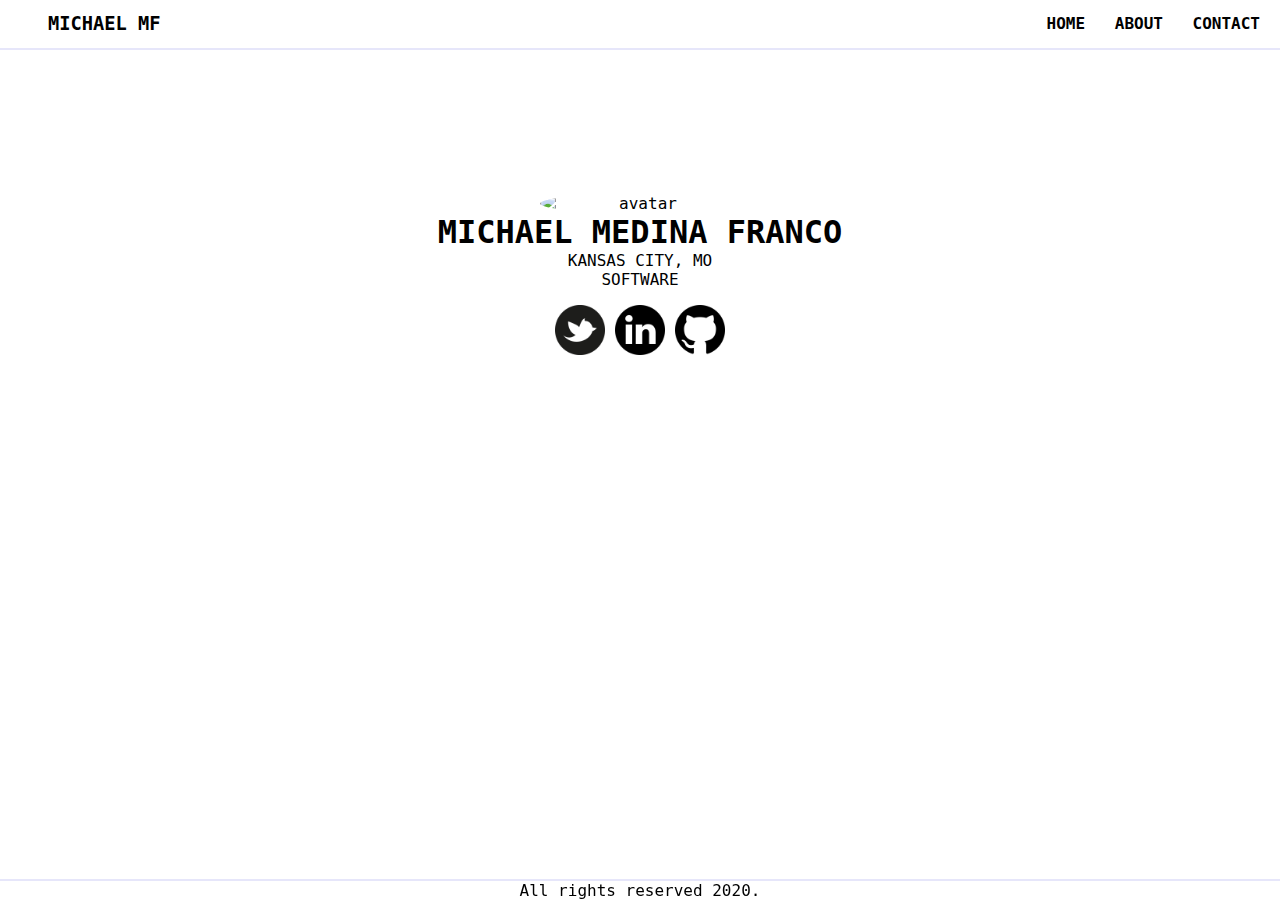
==== index.html @ 403079af "Update index.html" ====
<!DOCTYPE html>
 <html lang="en" xml:lang="en" xmlns="http://www.w3.org/1999/xhtml">
    <head>
        <meta charset="UTF-8">
        <meta name="description" content="Michael's Webiste">
        <meta name="keywords" content="HTML, CSS, JavaScript">
        <meta name="author" content="Michael Medina Franco">
        <meta name="viewport" content="width=device-width, initial-scale=1.0">
        <title>Michael</title>
        <link rel="stylesheet" type="text/css" href="style.css"/>    
    </head>
    <body>
        <!-- Websites navbar note: there is a way to make this a component and show on every page without having to write this code more than once -->
        <div id="navbar">
            <div id="title">
                <h3>MICHAEL MF</h3>
            </div>
            <div id="pages">
                <ul>
                    <li><a href="/thinkful/">HOME</a></li>
                    <li><a href="/thinkful/about.html">ABOUT</a></li>
                    <li><a href="mailto:micha3lmf@gmail.com">CONTACT</a></li>
                </ul>
            </div>
        </div>
        <!-- Avatar image that centers div -->
        <div class="avatar">
            <img src="/thinkful/avatar.jpg" class="img" alt="avatar" />
            <h1>MICHAEL MEDINA FRANCO </h1>
            <p>KANSAS CITY, MO</p>
            <span id="subTitle"></span>
            <div style="margin-top: 1em;">
                <a href="https://twitter.com/micha3lmf"><img src="twitter.png" style="width:50px;" alt="twitter"/></a>
                <a href="https://www.linkedin.com/in/michael-medina-franco-8207bb16a/"></a><img src="linkedin.png" style="width:50px;" alt="linkedin"/></a>
                <a href="https://github.com/MikkeMF"></a><img src="github.png" style="width:50px;" alt="github"/></a>
            </div>
            
            
        </div>

        <footer>
            All rights reserved 2020.
        </footer>
        <!-- Javascrpt to control text animation -->
        <script>
            let x = 0;
            let job = "SOFTWARE ENGINEER";
            let speed = 080;

            function titleWriter() {
                if ( x < job.length) {
                    document.getElementById("subTitle").innerHTML += job.charAt(x);
                    x++;
                    setTimeout(titleWriter, speed);
                
                }
            }
            titleWriter();
        </script>
    </body>
</html>
---- style.css ----
/* All written by Michael */

* {
    padding: 0;
    margin: 0;
    font-family: 'Fira Mono',monospace;
}

body {
    background-color: white;
}

#navbar {
    display: block;
    width: 100%;
    height: 3em;
    line-height: 3em;
    text-align: center;
    border-bottom-width:2px;
    border-bottom-color:lavender;
    border-bottom-style: solid;
    overflow: auto;
}

#navbar #title {
    margin-left: 3em;
    float: left;
    text-decoration: none;
    color: black;
    font-weight: bold;
    font-family: 'Fira Mono',monospace;
}

#navbar #title #subTitle {
    font-size: .5em;
}

#navbar #pages {

    float: right;
    
}

#navbar ul a {
    text-decoration: none;
    color: black;
    font-weight: bold;
    font-family: 'Fira Mono',monospace;
}

#navbar li
{
  display: inline;
  list-style-type: none;
  padding-right: 20px;
}

.avatar {
    position: relative;
    width: 100%;
    float: center;
    text-align: center;
    
}

.avatar .img {
    display: block;
    width: 200px;;
    margin-top: 9em;
    margin-left: auto;
    margin-right: auto;
    border-radius: 50%;
    
}

a img .social {
    width: 100px;
}

footer {
    position: fixed;
    left: 0;
    bottom: 0;
    width: 100%;
    border-top-width:2px;
    border-top-color:lavender;
    border-top-style: solid;
    text-align: center;
}
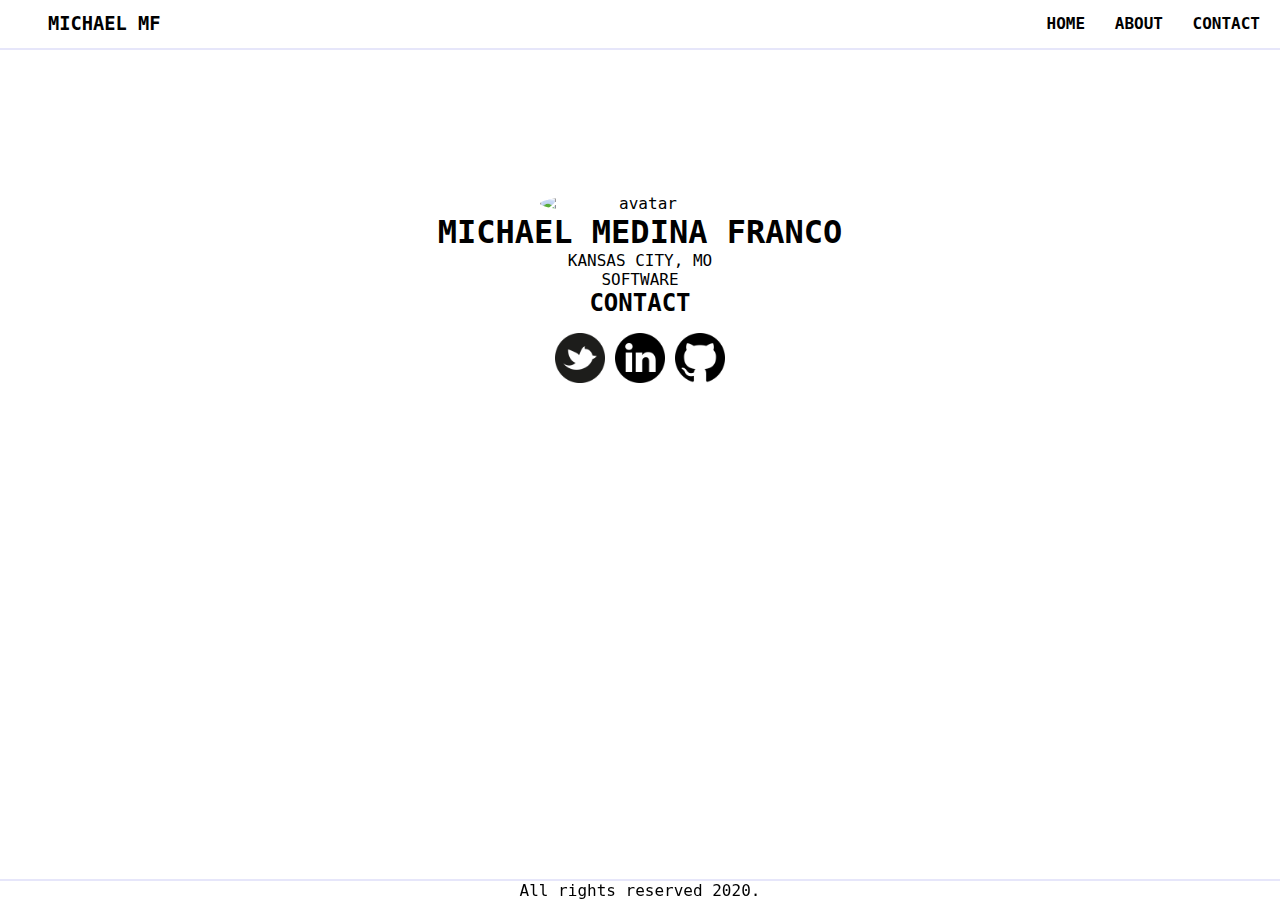
==== commit ec38f6ca: "Update index.html" ====
--- a/index.html
+++ b/index.html
@@ -24,16 +24,19 @@
             </div>
         </div>
         <!-- Avatar image that centers div -->
-        <div class="avatar">
-            <img src="/thinkful/avatar.jpg" class="img" alt="avatar" />
-            <h1>MICHAEL MEDINA FRANCO </h1>
-            <p>KANSAS CITY, MO</p>
-            <span id="subTitle"></span>
-            <div style="margin-top: 1em;">
-                <a href="https://twitter.com/micha3lmf"><img src="twitter.png" style="width:50px;" alt="twitter"/></a>
-                <a href="https://www.linkedin.com/in/michael-medina-franco-8207bb16a/"></a><img src="linkedin.png" style="width:50px;" alt="linkedin"/></a>
-                <a href="https://github.com/MikkeMF"></a><img src="github.png" style="width:50px;" alt="github"/></a>
-            </div>
+        <main>
+         <div class="avatar">
+             <img src="/thinkful/avatar.jpg" class="img" alt="avatar" />
+             <h1>MICHAEL MEDINA FRANCO </h1>
+             <p>KANSAS CITY, MO</p>
+             <span id="subTitle"></span>
+             <h2>CONTACT</h2>
+             <div style="margin-top: 1em;">
+                 <a href="https://twitter.com/micha3lmf"><img src="twitter.png" style="width:50px;" alt="twitter"/></a>
+                 <a href="https://www.linkedin.com/in/michael-medina-franco-8207bb16a/"><img src="linkedin.png" style="width:50px;" alt="linkedin"/></a>
+                 <a href="https://github.com/MikkeMF"><img src="github.png" style="width:50px;" alt="github"/></a>
+           </div>
+         </main>
             
             
         </div>
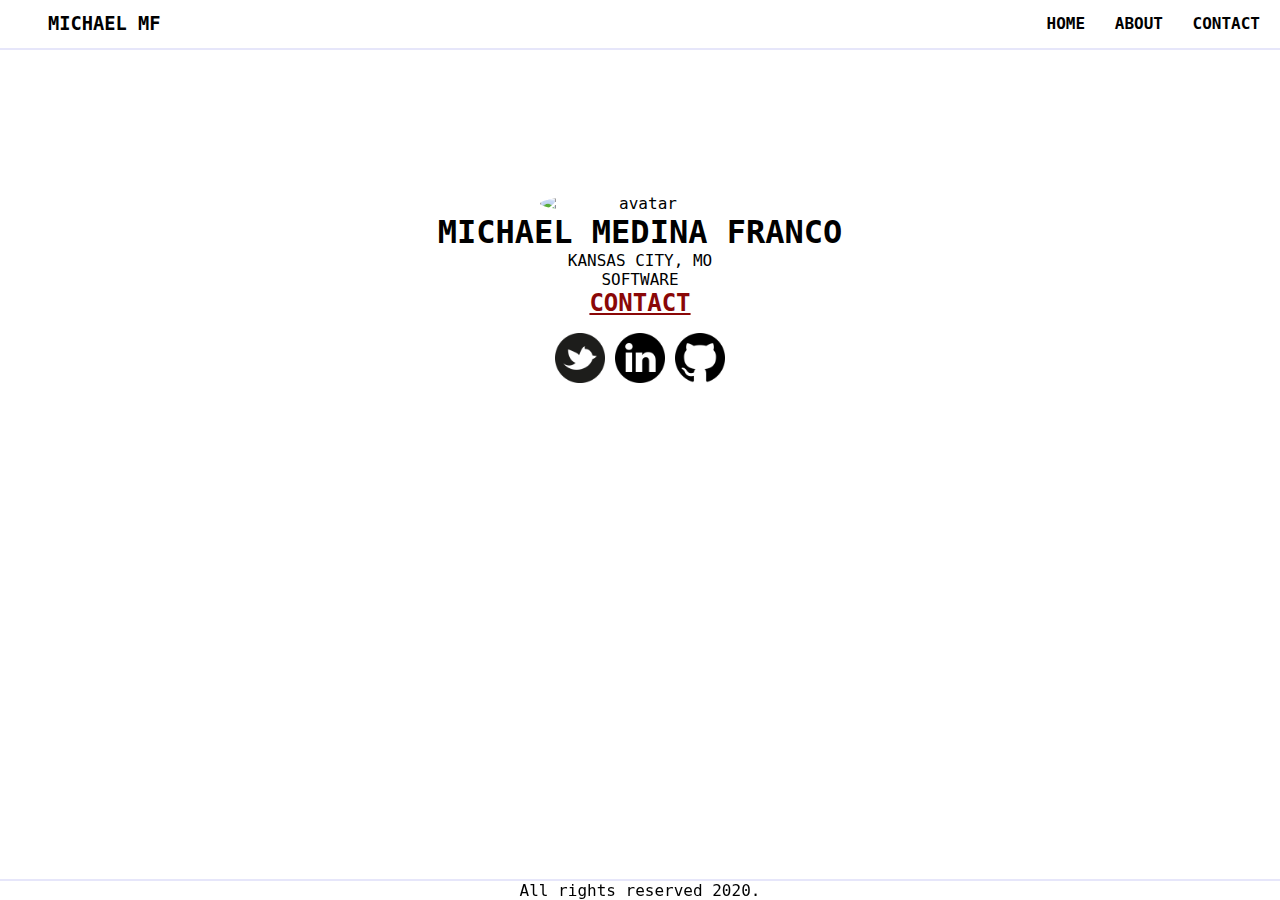
==== commit 938b1e19: "Update index.html" ====
--- a/index.html
+++ b/index.html
@@ -30,7 +30,7 @@
              <h1>MICHAEL MEDINA FRANCO </h1>
              <p>KANSAS CITY, MO</p>
              <span id="subTitle"></span>
-             <h2>CONTACT</h2>
+             <h2><a href="mailto:micha3lmf@gmail.com">CONTACT</a></h2>
              <div style="margin-top: 1em;">
                  <a href="https://twitter.com/micha3lmf"><img src="twitter.png" style="width:50px;" alt="twitter"/></a>
                  <a href="https://www.linkedin.com/in/michael-medina-franco-8207bb16a/"><img src="linkedin.png" style="width:50px;" alt="linkedin"/></a>
--- a/style.css
+++ b/style.css
@@ -41,11 +41,15 @@
     
 }
 
-#navbar ul a {
+#navbar ul li a {
     text-decoration: none;
     color: black;
     font-weight: bold;
     font-family: 'Fira Mono',monospace;
+}
+
+#navbar ul li a:hover {
+    color: #8A0707;
 }
 
 #navbar li
@@ -73,6 +77,10 @@
     
 }
 
+.avatar a {
+    color: #8A0707;
+}
+
 a img .social {
     width: 100px;
 }
@@ -86,4 +94,4 @@
     border-top-color:lavender;
     border-top-style: solid;
     text-align: center;
-}+}
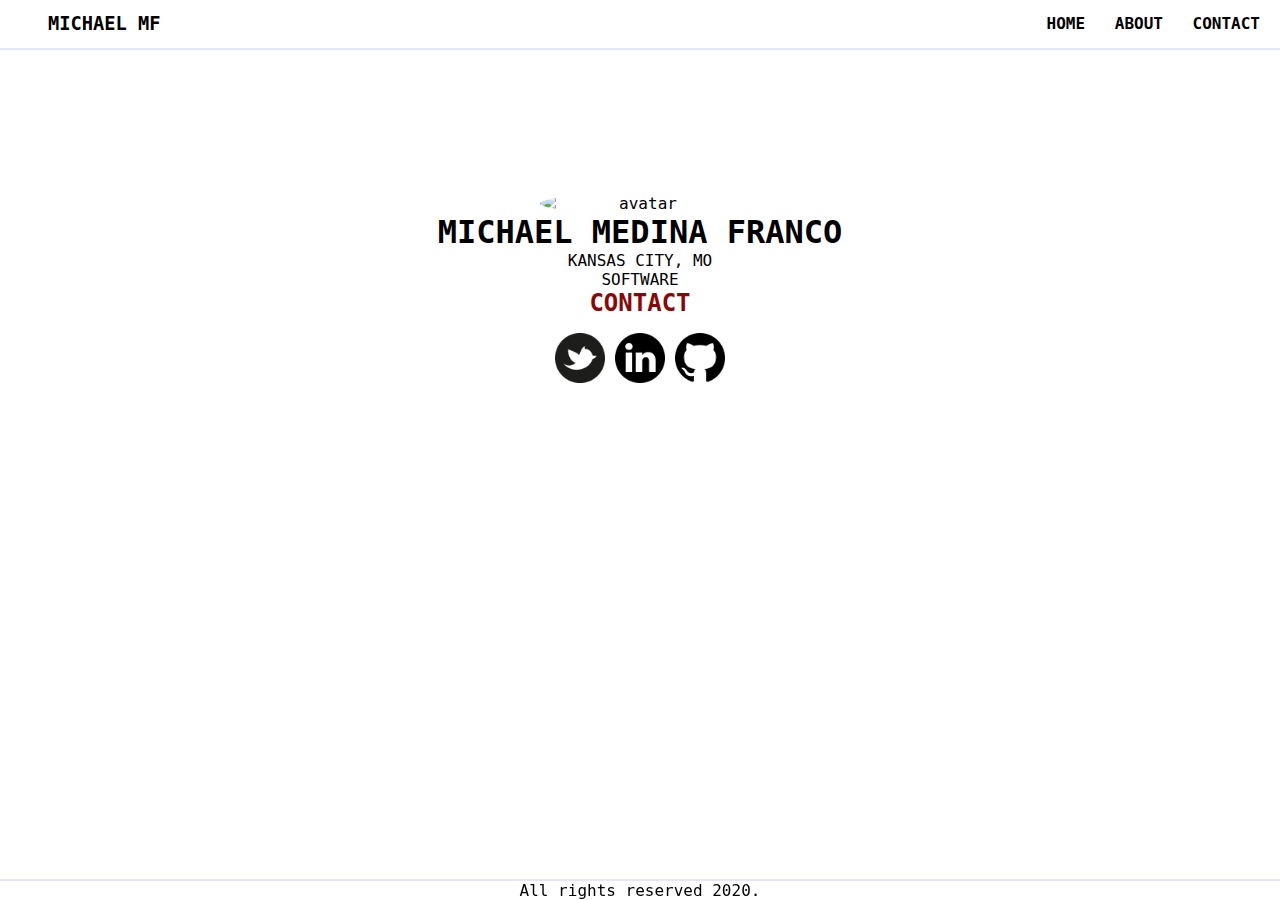
==== commit d8f20f59: "Update index.html" ====
--- a/index.html
+++ b/index.html
@@ -35,7 +35,8 @@
                  <a href="https://twitter.com/micha3lmf"><img src="twitter.png" style="width:50px;" alt="twitter"/></a>
                  <a href="https://www.linkedin.com/in/michael-medina-franco-8207bb16a/"><img src="linkedin.png" style="width:50px;" alt="linkedin"/></a>
                  <a href="https://github.com/MikkeMF"><img src="github.png" style="width:50px;" alt="github"/></a>
-           </div>
+             </div>
+          <div>
          </main>
             
             
--- a/style.css
+++ b/style.css
@@ -4,6 +4,17 @@
     padding: 0;
     margin: 0;
     font-family: 'Fira Mono',monospace;
+}
+
+a {    
+    text-decoration: none;
+    color: black;
+    font-weight: bold;
+    font-family: 'Fira Mono',monospace;
+}
+
+a:hover {
+    color: #8A0707;
 }
 
 body {
